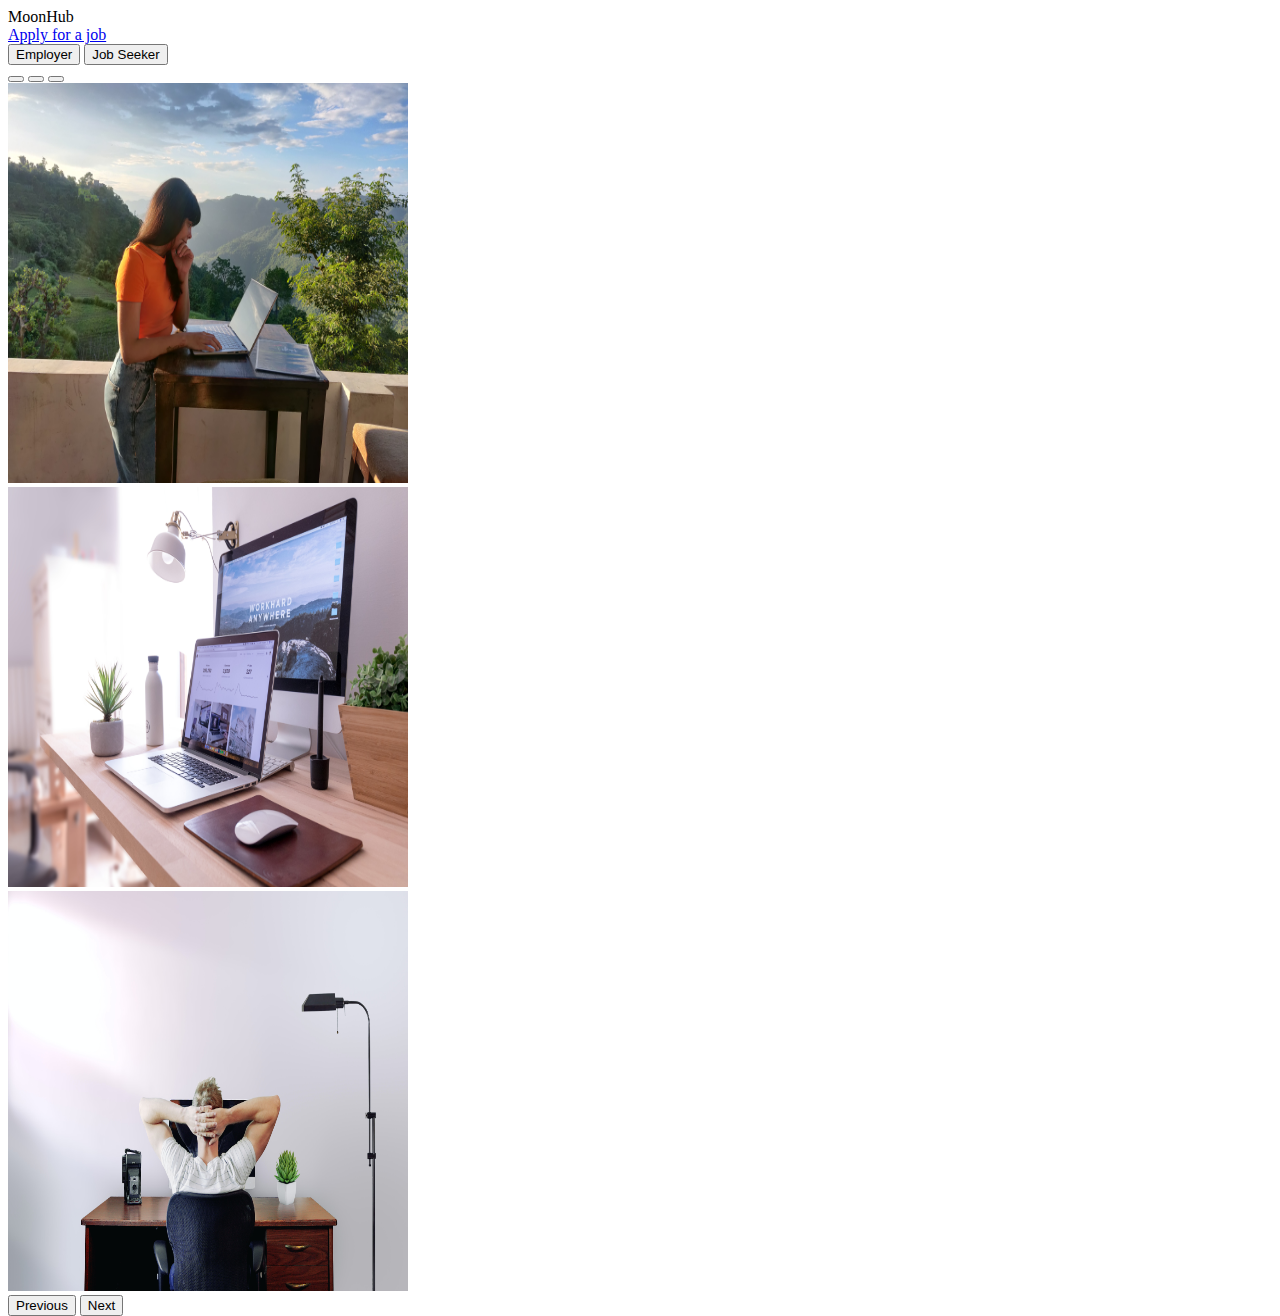
==== index.html @ 9c9126f0 "first commit" ====
<!DOCTYPE html>
<html lang="en">
  <head>
    <meta charset="UTF-8" />
    <meta http-equiv="X-UA-Compatible" content="IE=edge" />
    <meta name="viewport" content="width=device-width, initial-scale=1.0" />

    <link
      href="https://cdn.jsdelivr.net/npm/bootstrap@5.2.0/dist/css/bootstrap.min.css"
      rel="stylesheet"
      integrity="sha384-gH2yIJqKdNHPEq0n4Mqa/HGKIhSkIHeL5AyhkYV8i59U5AR6csBvApHHNl/vI1Bx"
      crossorigin="anonymous"
    />
    <script>
      function handleEmployer() {
        window.location.href = "/moonhub/employer/em_auth.html";
      }
    </script>
    <style>
      .img-fluid {
        height: 400px;
        width: 400px;
      }
      .caro {
        width: 100vw;
        height: 80vh;
      }
      .carousel-caption {
        margin-bottom: 400px;
      }
      .carousel-caption:first {
        margin-bottom: 800px !important;
        color: red;
      }
    </style>
    <title>Document</title>
  </head>
  <body>
    <div class="container-fluid bg-white overflow-hidden g-0">
      <!-- Hero Section -->
      <section
        id="hero-section"
        class="bg-white min-vh-100 position-relative mb-0 w-100"
      >
        <!-- SVG wahala -->

        <!-- End of SVG wahala -->

        <!-- What seems to be a Navbar -->
        <div class="row pt-4 ms-5 mb-3 w-100">
          <div class="logo col-7 fw-bolder fs-4 text-primary">MoonHub</div>
          <div class="col-4 d-flex align-items-center gap-5">
            <div class="text-primary fw-bold">
              <a href="/job_listing/job_listing.html"> Apply for a job </a>
            </div>
            <div class="">
              <button
                onclick="handleEmployer()"
                type="button"
                class="btn btn-light me-4 btn-outline-primary"
                data-bs-toggle="modal"
                data-bs-target="#exampleModal"
              >
                Employer
              </button>
              <button
                onclick="handleJobSeeker()"
                type="button"
                class="btn btn-primary"
                data-bs-toggle="modal"
                data-bs-target="#exampleModal"
              >
                Job Seeker
              </button>
            </div>
          </div>
        </div>
        <div
          id="carouselExampleIndicators"
          class="carousel slide caro"
          data-bs-ride="carousel"
        >
          <div class="carousel-indicators">
            <button
              type="button"
              data-bs-target="#carouselExampleIndicators"
              data-bs-slide-to="0"
              class="active"
              aria-current="true"
              aria-label="Slide 1"
            ></button>
            <button
              type="button"
              data-bs-target="#carouselExampleIndicators"
              data-bs-slide-to="1"
              aria-label="Slide 2"
            ></button>
            <button
              type="button"
              data-bs-target="#carouselExampleIndicators"
              data-bs-slide-to="2"
              aria-label="Slide 3"
            ></button>
          </div>
          <div class="carousel-inner">
            <div class="carousel-item active">
              <img
                src="slider-1.jpg"
                class="d-block w-100 h-75 img-fluid"
                alt="..."
              />
            </div>
            <div class="carousel-item">
              <img
                src="slider-2.jpg"
                class="d-block w-100 h-75 img-fluid"
                alt="..."
              />
            </div>
            <div class="carousel-item">
              <img
                src="slider-3.jpg"
                class="d-block w-100 h-75 img-fluid"
                alt="..."
              />
            </div>
          </div>
          <button
            class="carousel-control-prev"
            type="button"
            data-bs-target="#carouselExampleIndicators"
            data-bs-slide="prev"
          >
            <span class="carousel-control-prev-icon" aria-hidden="true"></span>
            <span class="visually-hidden">Previous</span>
          </button>
          <button
            class="carousel-control-next"
            type="button"
            data-bs-target="#carouselExampleIndicators"
            data-bs-slide="next"
          >
            <span class="carousel-control-next-icon" aria-hidden="true"></span>
            <span class="visually-hidden">Next</span>
          </button>
        </div>
      </section>
    </div>

    <!-- JavaScript Bundle with Popper -->
    <script
      src="https://cdn.jsdelivr.net/npm/bootstrap@5.2.0/dist/js/bootstrap.bundle.min.js"
      integrity="sha384-A3rJD856KowSb7dwlZdYEkO39Gagi7vIsF0jrRAoQmDKKtQBHUuLZ9AsSv4jD4Xa"
      crossorigin="anonymous"
    ></script>
  </body>
</html>
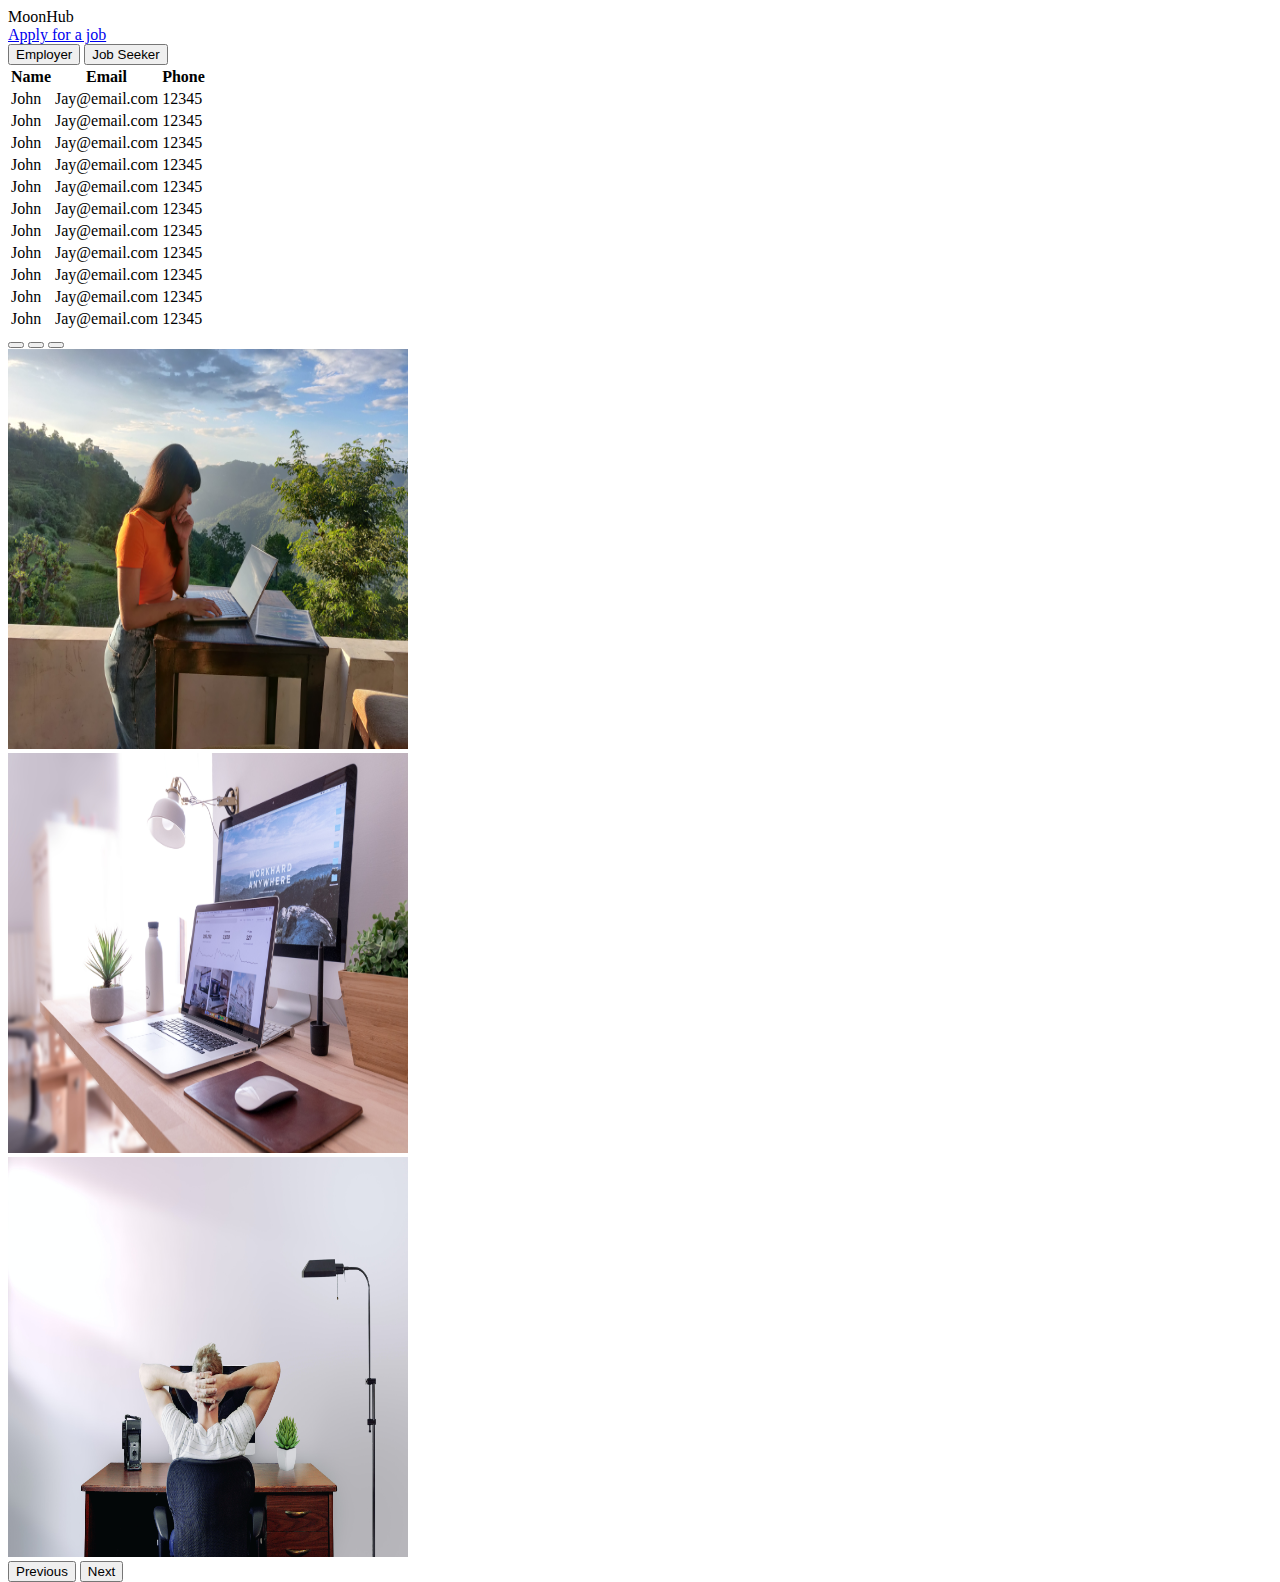
==== commit 249333e8: "Fixed a bug during post request." ====
--- a/index.html
+++ b/index.html
@@ -4,6 +4,7 @@
     <meta charset="UTF-8" />
     <meta http-equiv="X-UA-Compatible" content="IE=edge" />
     <meta name="viewport" content="width=device-width, initial-scale=1.0" />
+    <script src="https://cdn.datatables.net/1.12.1/js/jquery.dataTables.min.js"></script>
 
     <link
       href="https://cdn.jsdelivr.net/npm/bootstrap@5.2.0/dist/css/bootstrap.min.css"
@@ -11,12 +12,15 @@
       integrity="sha384-gH2yIJqKdNHPEq0n4Mqa/HGKIhSkIHeL5AyhkYV8i59U5AR6csBvApHHNl/vI1Bx"
       crossorigin="anonymous"
     />
-    <script>
-      function handleEmployer() {
-        window.location.href = "/moonhub/employer/em_auth.html";
-      }
-    </script>
+    <link
+      rel="stylesheet"
+      href="https://cdn.datatables.net/1.12.1/css/jquery.dataTables.min.css"
+    />
+
     <style>
+      .test {
+        height: 500px !important;
+      }
       .img-fluid {
         height: 400px;
         width: 400px;
@@ -75,74 +79,152 @@
             </div>
           </div>
         </div>
-        <div
-          id="carouselExampleIndicators"
-          class="carousel slide caro"
-          data-bs-ride="carousel"
-        >
-          <div class="carousel-indicators">
-            <button
-              type="button"
-              data-bs-target="#carouselExampleIndicators"
-              data-bs-slide-to="0"
-              class="active"
-              aria-current="true"
-              aria-label="Slide 1"
-            ></button>
-            <button
-              type="button"
-              data-bs-target="#carouselExampleIndicators"
-              data-bs-slide-to="1"
-              aria-label="Slide 2"
-            ></button>
-            <button
-              type="button"
-              data-bs-target="#carouselExampleIndicators"
-              data-bs-slide-to="2"
-              aria-label="Slide 3"
-            ></button>
+        <div class="body-container d-flex flex-wrap">
+          <div class="data-table w-50">
+            <table class="table display" id="myTable">
+              <thead>
+                <tr>
+                  <th>Name</th>
+                  <th>Email</th>
+                  <th>Phone</th>
+                </tr>
+              </thead>
+              <tbody>
+                <tr>
+                  <td>John</td>
+                  <td>Jay@email.com</td>
+                  <td>12345</td>
+                </tr>
+                <tr>
+                  <td>John</td>
+                  <td>Jay@email.com</td>
+                  <td>12345</td>
+                </tr>
+                <tr>
+                  <td>John</td>
+                  <td>Jay@email.com</td>
+                  <td>12345</td>
+                </tr>
+                <tr>
+                  <td>John</td>
+                  <td>Jay@email.com</td>
+                  <td>12345</td>
+                </tr>
+                <tr>
+                  <td>John</td>
+                  <td>Jay@email.com</td>
+                  <td>12345</td>
+                </tr>
+                <tr>
+                  <td>John</td>
+                  <td>Jay@email.com</td>
+                  <td>12345</td>
+                </tr>
+                <tr>
+                  <td>John</td>
+                  <td>Jay@email.com</td>
+                  <td>12345</td>
+                </tr>
+                <tr>
+                  <td>John</td>
+                  <td>Jay@email.com</td>
+                  <td>12345</td>
+                </tr>
+                <tr>
+                  <td>John</td>
+                  <td>Jay@email.com</td>
+                  <td>12345</td>
+                </tr>
+                <tr>
+                  <td>John</td>
+                  <td>Jay@email.com</td>
+                  <td>12345</td>
+                </tr>
+                <tr>
+                  <td>John</td>
+                  <td>Jay@email.com</td>
+                  <td>12345</td>
+                </tr>
+              </tbody>
+            </table>
           </div>
-          <div class="carousel-inner">
-            <div class="carousel-item active">
-              <img
-                src="slider-1.jpg"
-                class="d-block w-100 h-75 img-fluid"
-                alt="..."
-              />
-            </div>
-            <div class="carousel-item">
-              <img
-                src="slider-2.jpg"
-                class="d-block w-100 h-75 img-fluid"
-                alt="..."
-              />
-            </div>
-            <div class="carousel-item">
-              <img
-                src="slider-3.jpg"
-                class="d-block w-100 h-75 img-fluid"
-                alt="..."
-              />
+          <div class="slider w-50">
+            <div
+              id="carouselExampleIndicators"
+              class="carousel slide float-end test"
+              data-bs-ride="carousel"
+            >
+              <div class="carousel-indicators">
+                <button
+                  type="button"
+                  data-bs-target="#carouselExampleIndicators"
+                  data-bs-slide-to="0"
+                  class="active"
+                  aria-current="true"
+                  aria-label="Slide 1"
+                ></button>
+                <button
+                  type="button"
+                  data-bs-target="#carouselExampleIndicators"
+                  data-bs-slide-to="1"
+                  aria-label="Slide 2"
+                ></button>
+                <button
+                  type="button"
+                  data-bs-target="#carouselExampleIndicators"
+                  data-bs-slide-to="2"
+                  aria-label="Slide 3"
+                ></button>
+              </div>
+              <div class="carousel-inner">
+                <div class="carousel-item active">
+                  <img
+                    src="slider-1.jpg"
+                    class="d-block w-100 h-75 img-fluid"
+                    alt="..."
+                  />
+                </div>
+                <div class="carousel-item">
+                  <img
+                    src="slider-2.jpg"
+                    class="d-block w-100 h-75 img-fluid"
+                    alt="..."
+                  />
+                </div>
+                <div class="carousel-item">
+                  <img
+                    src="slider-3.jpg"
+                    class="d-block w-100 h-75 img-fluid"
+                    alt="..."
+                  />
+                </div>
+              </div>
+              <button
+                class="carousel-control-prev"
+                type="button"
+                data-bs-target="#carouselExampleIndicators"
+                data-bs-slide="prev"
+              >
+                <span
+                  class="carousel-control-prev-icon"
+                  aria-hidden="true"
+                ></span>
+                <span class="visually-hidden">Previous</span>
+              </button>
+              <button
+                class="carousel-control-next"
+                type="button"
+                data-bs-target="#carouselExampleIndicators"
+                data-bs-slide="next"
+              >
+                <span
+                  class="carousel-control-next-icon"
+                  aria-hidden="true"
+                ></span>
+                <span class="visually-hidden">Next</span>
+              </button>
             </div>
           </div>
-          <button
-            class="carousel-control-prev"
-            type="button"
-            data-bs-target="#carouselExampleIndicators"
-            data-bs-slide="prev"
-          >
-            <span class="carousel-control-prev-icon" aria-hidden="true"></span>
-            <span class="visually-hidden">Previous</span>
-          </button>
-          <button
-            class="carousel-control-next"
-            type="button"
-            data-bs-target="#carouselExampleIndicators"
-            data-bs-slide="next"
-          >
-            <span class="carousel-control-next-icon" aria-hidden="true"></span>
-            <span class="visually-hidden">Next</span>
-          </button>
         </div>
       </section>
     </div>
@@ -153,5 +235,12 @@
       integrity="sha384-A3rJD856KowSb7dwlZdYEkO39Gagi7vIsF0jrRAoQmDKKtQBHUuLZ9AsSv4jD4Xa"
       crossorigin="anonymous"
     ></script>
+    <script>
+      function handleEmployer() {
+        window.location.href = "/moonhub/employer/em_auth.html";
+      }
+
+      $("#myTable").DataTable();
+    </script>
   </body>
 </html>
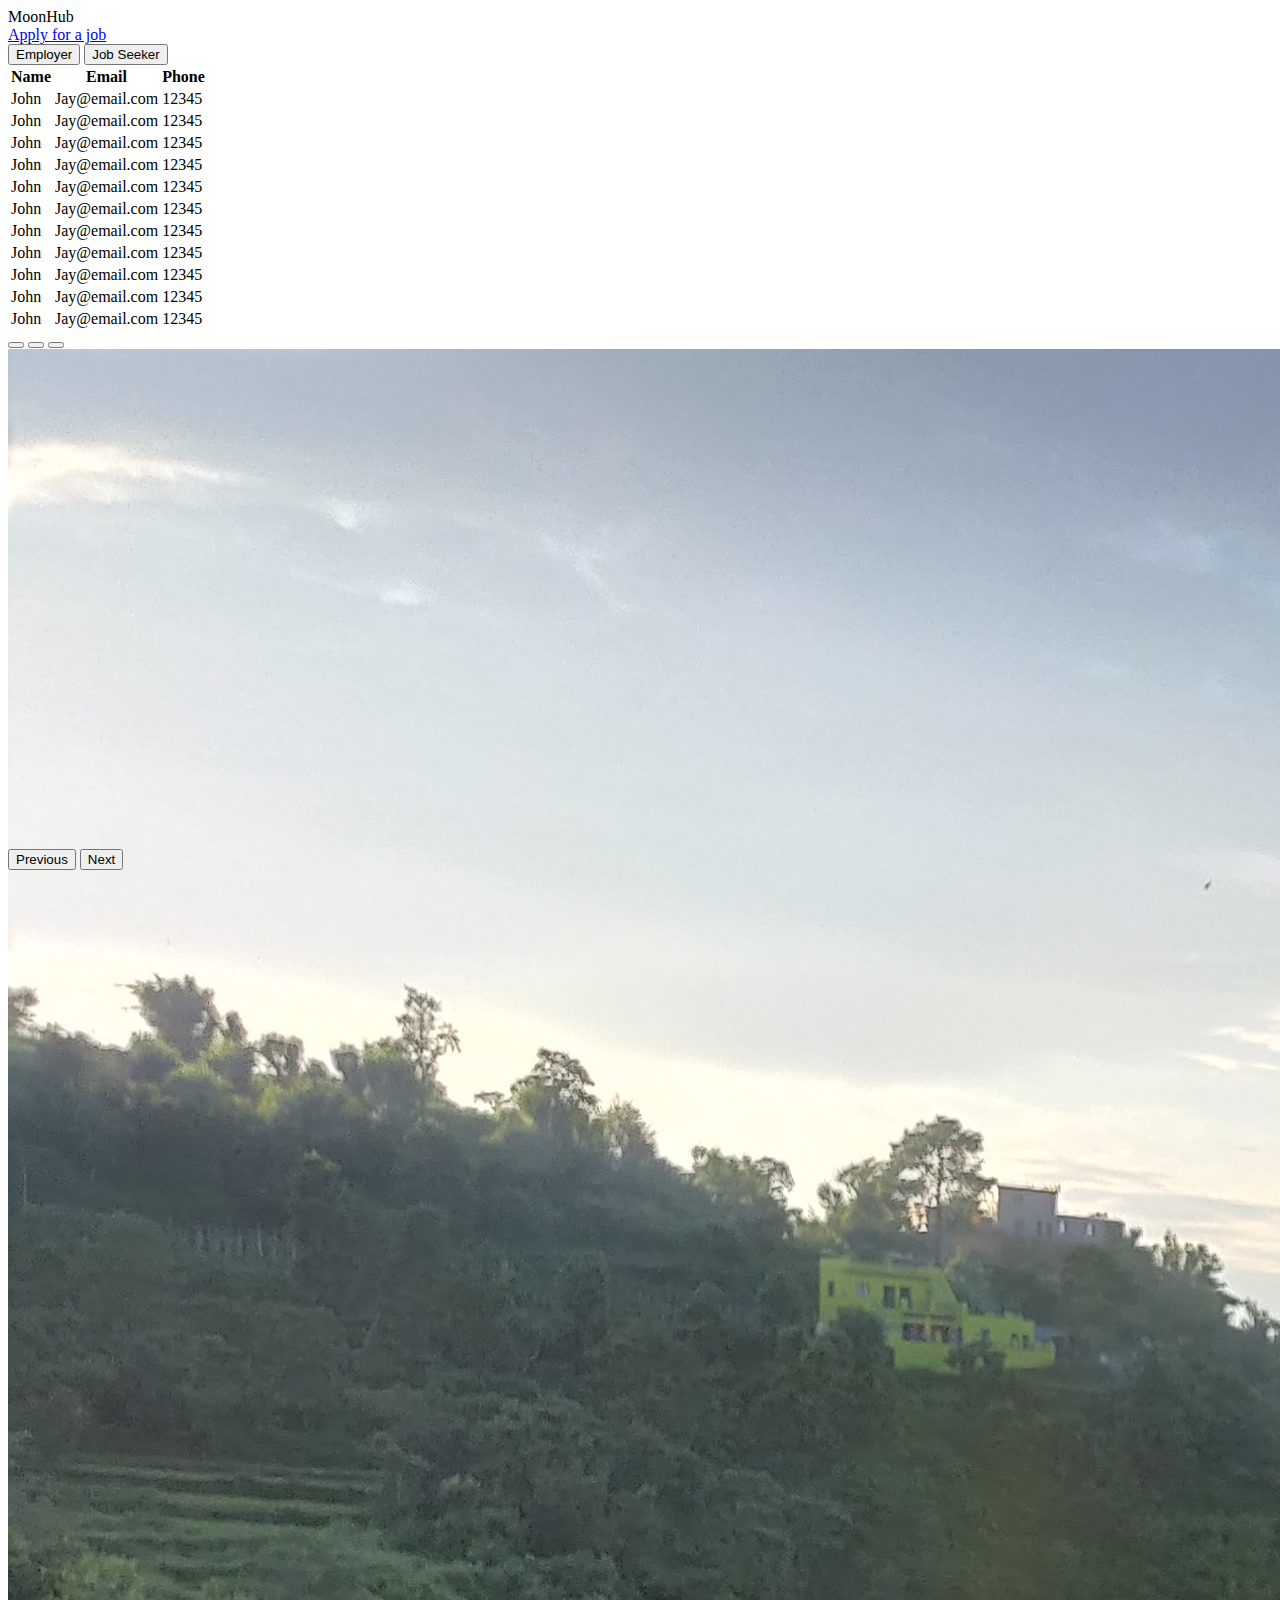
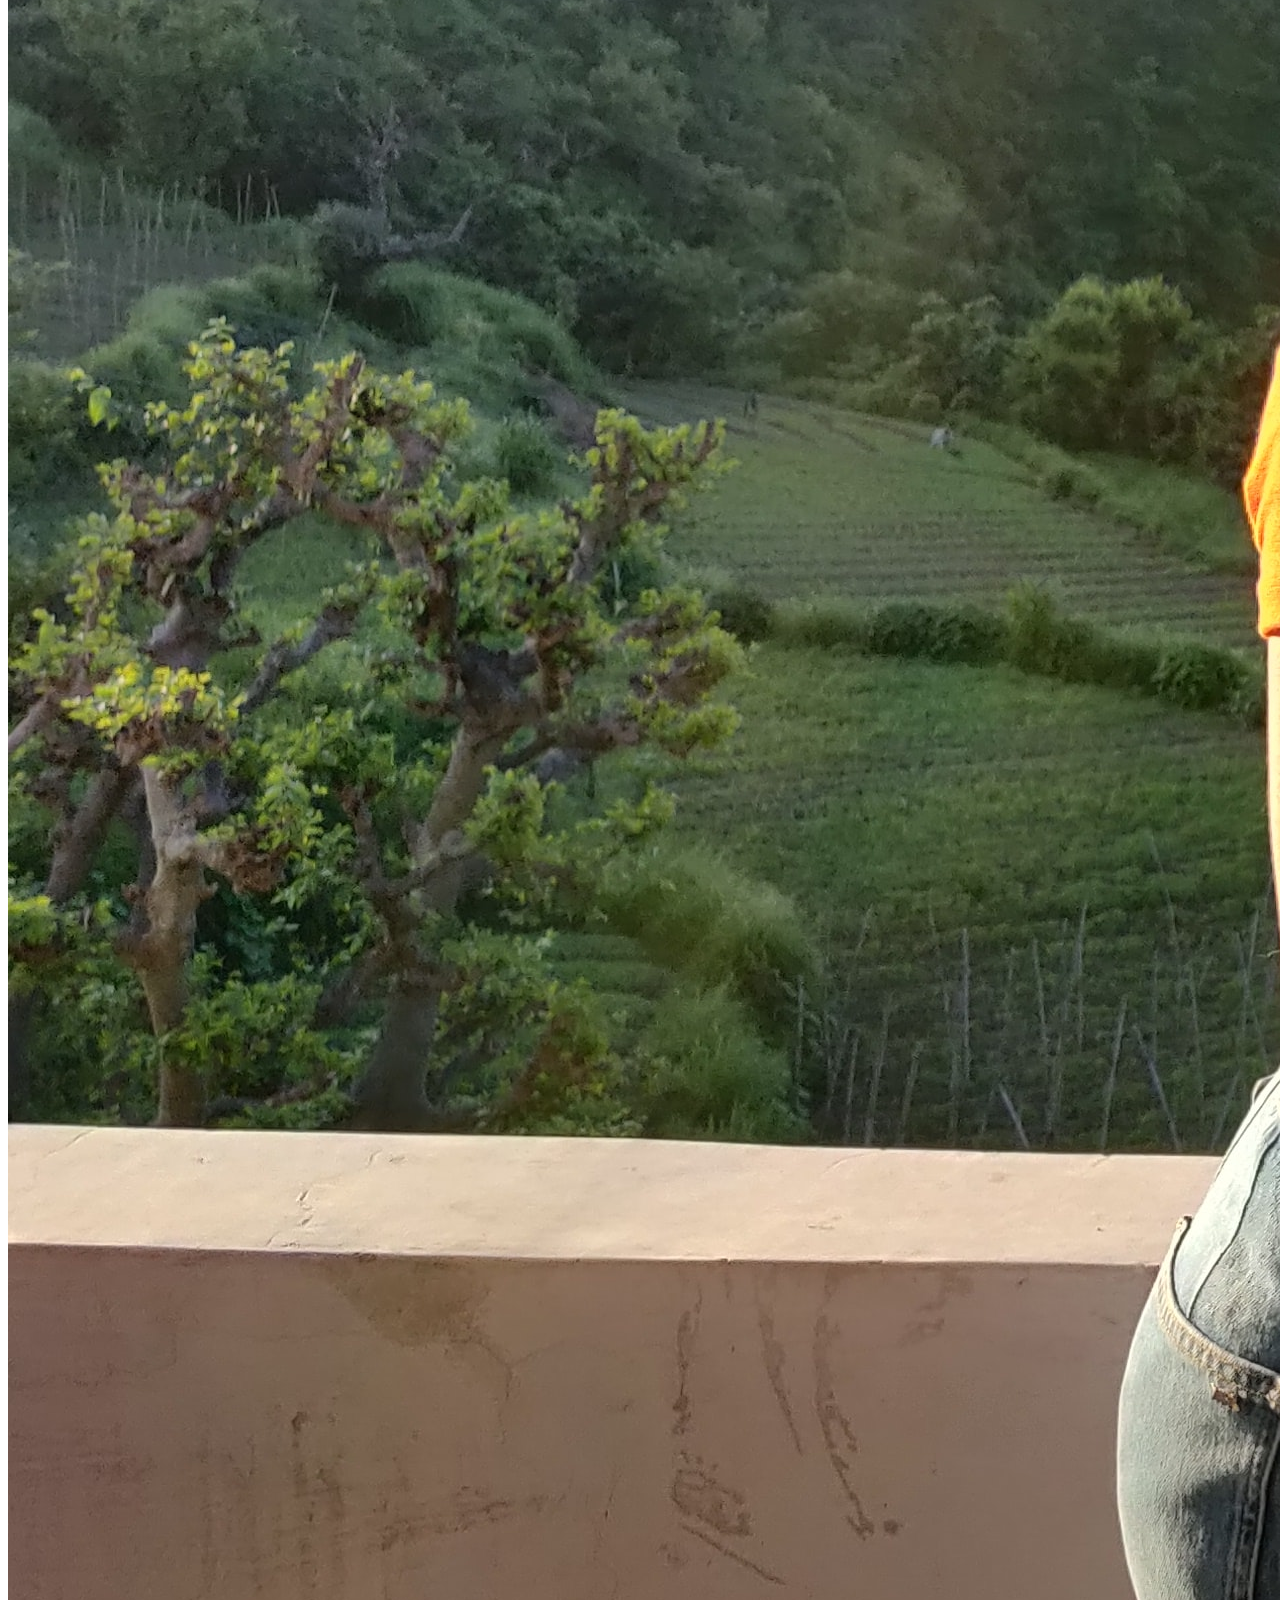
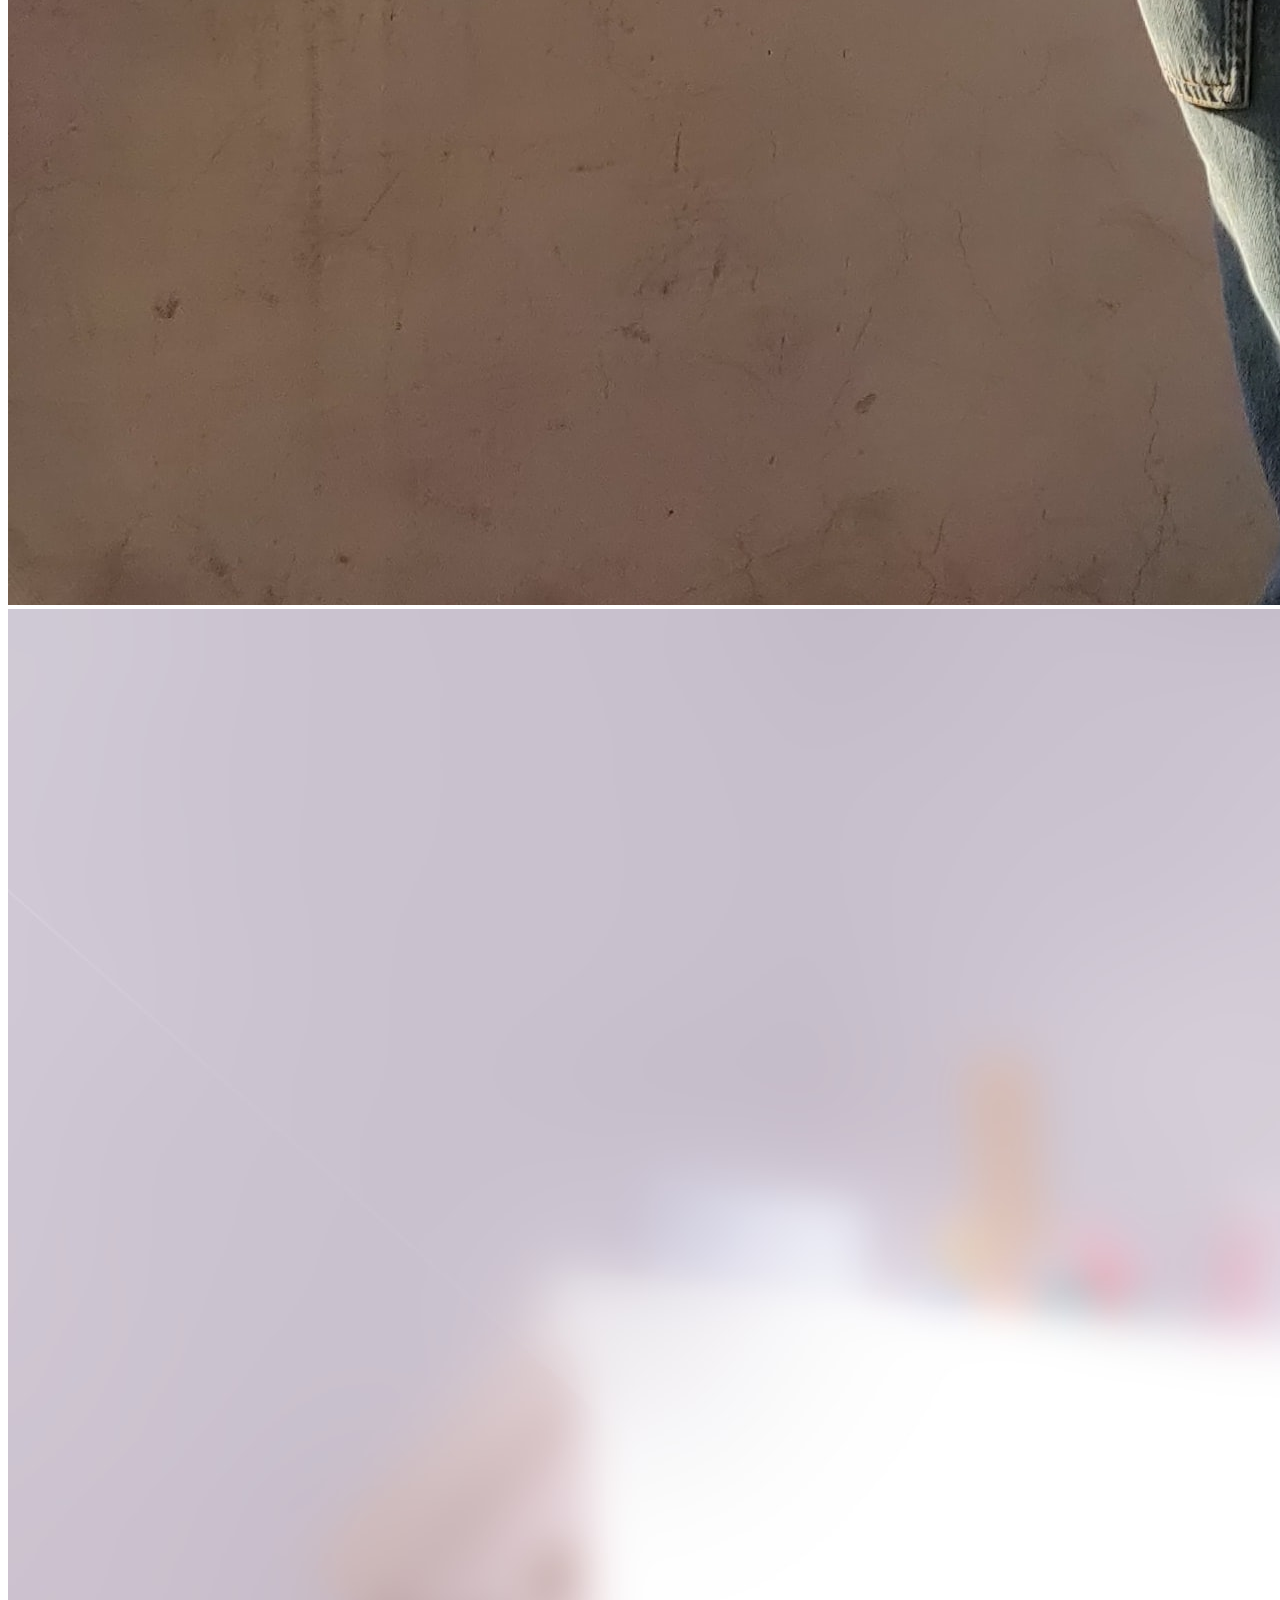
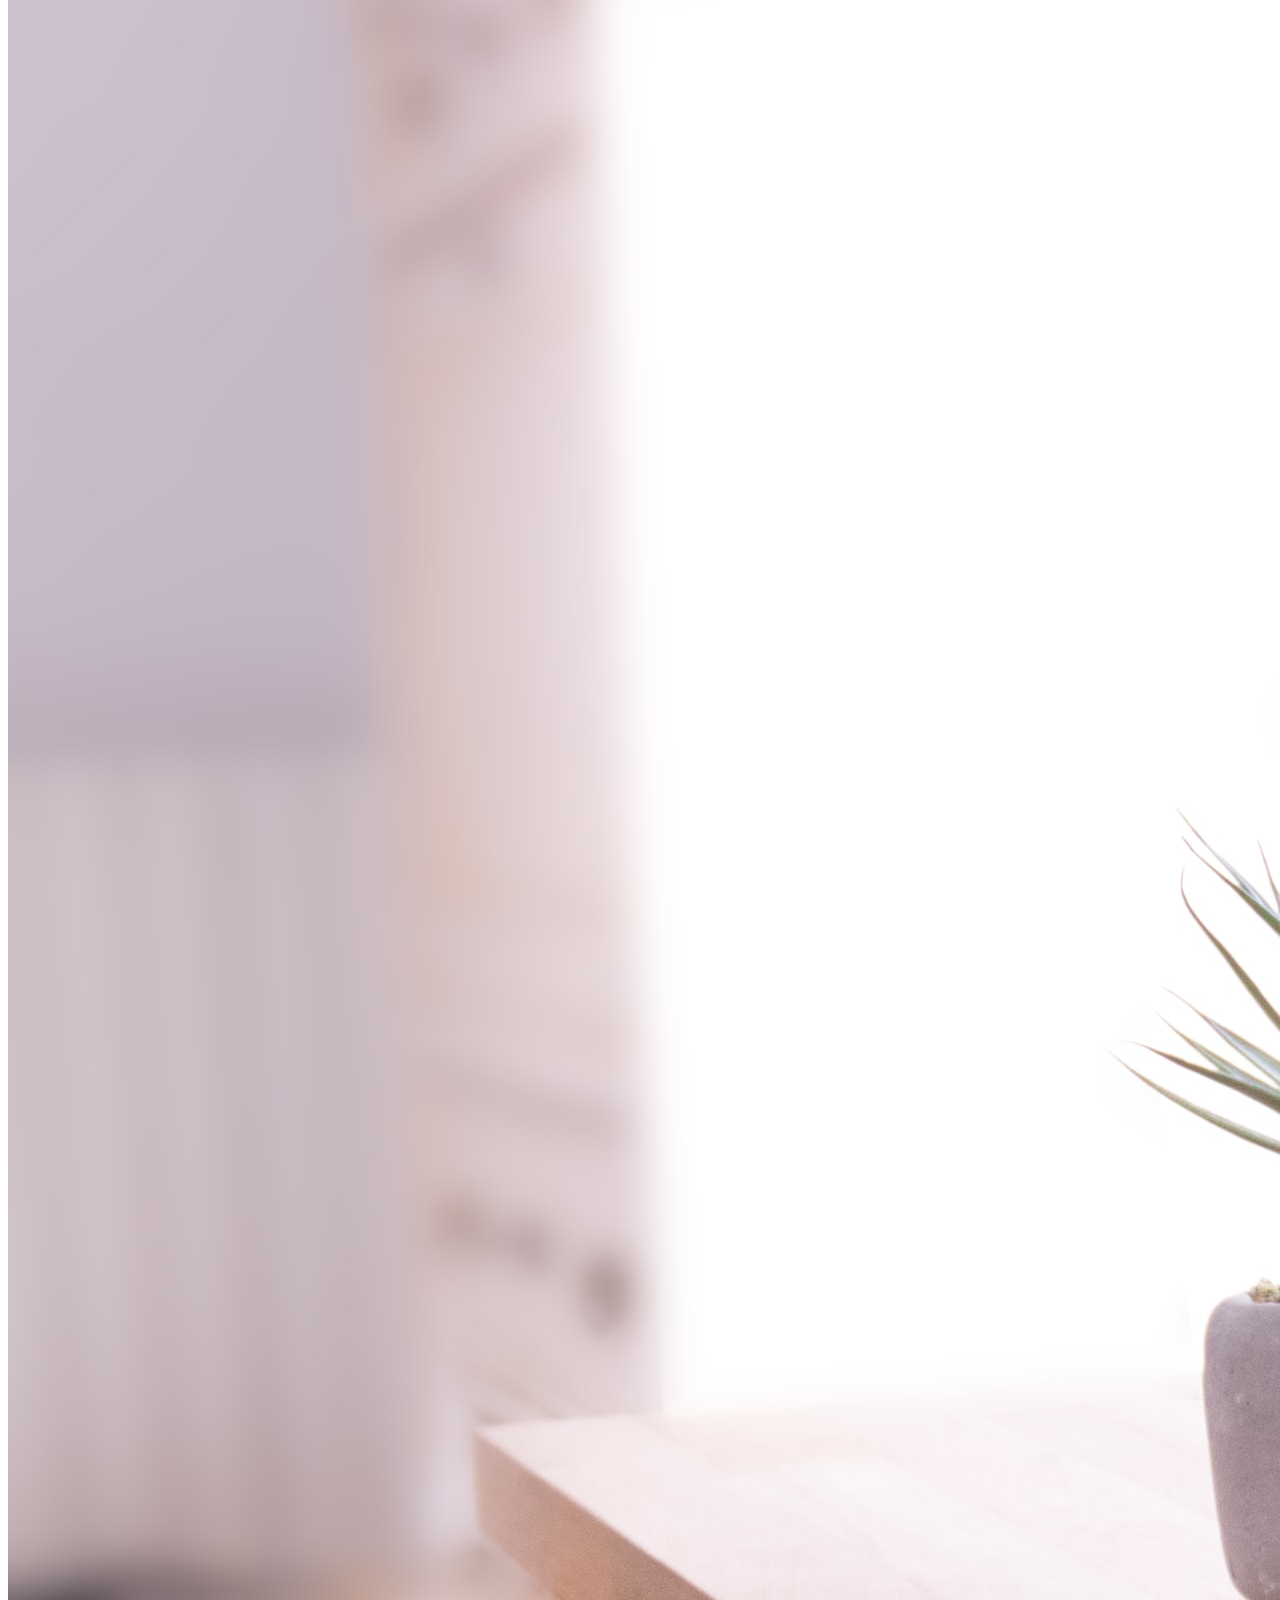
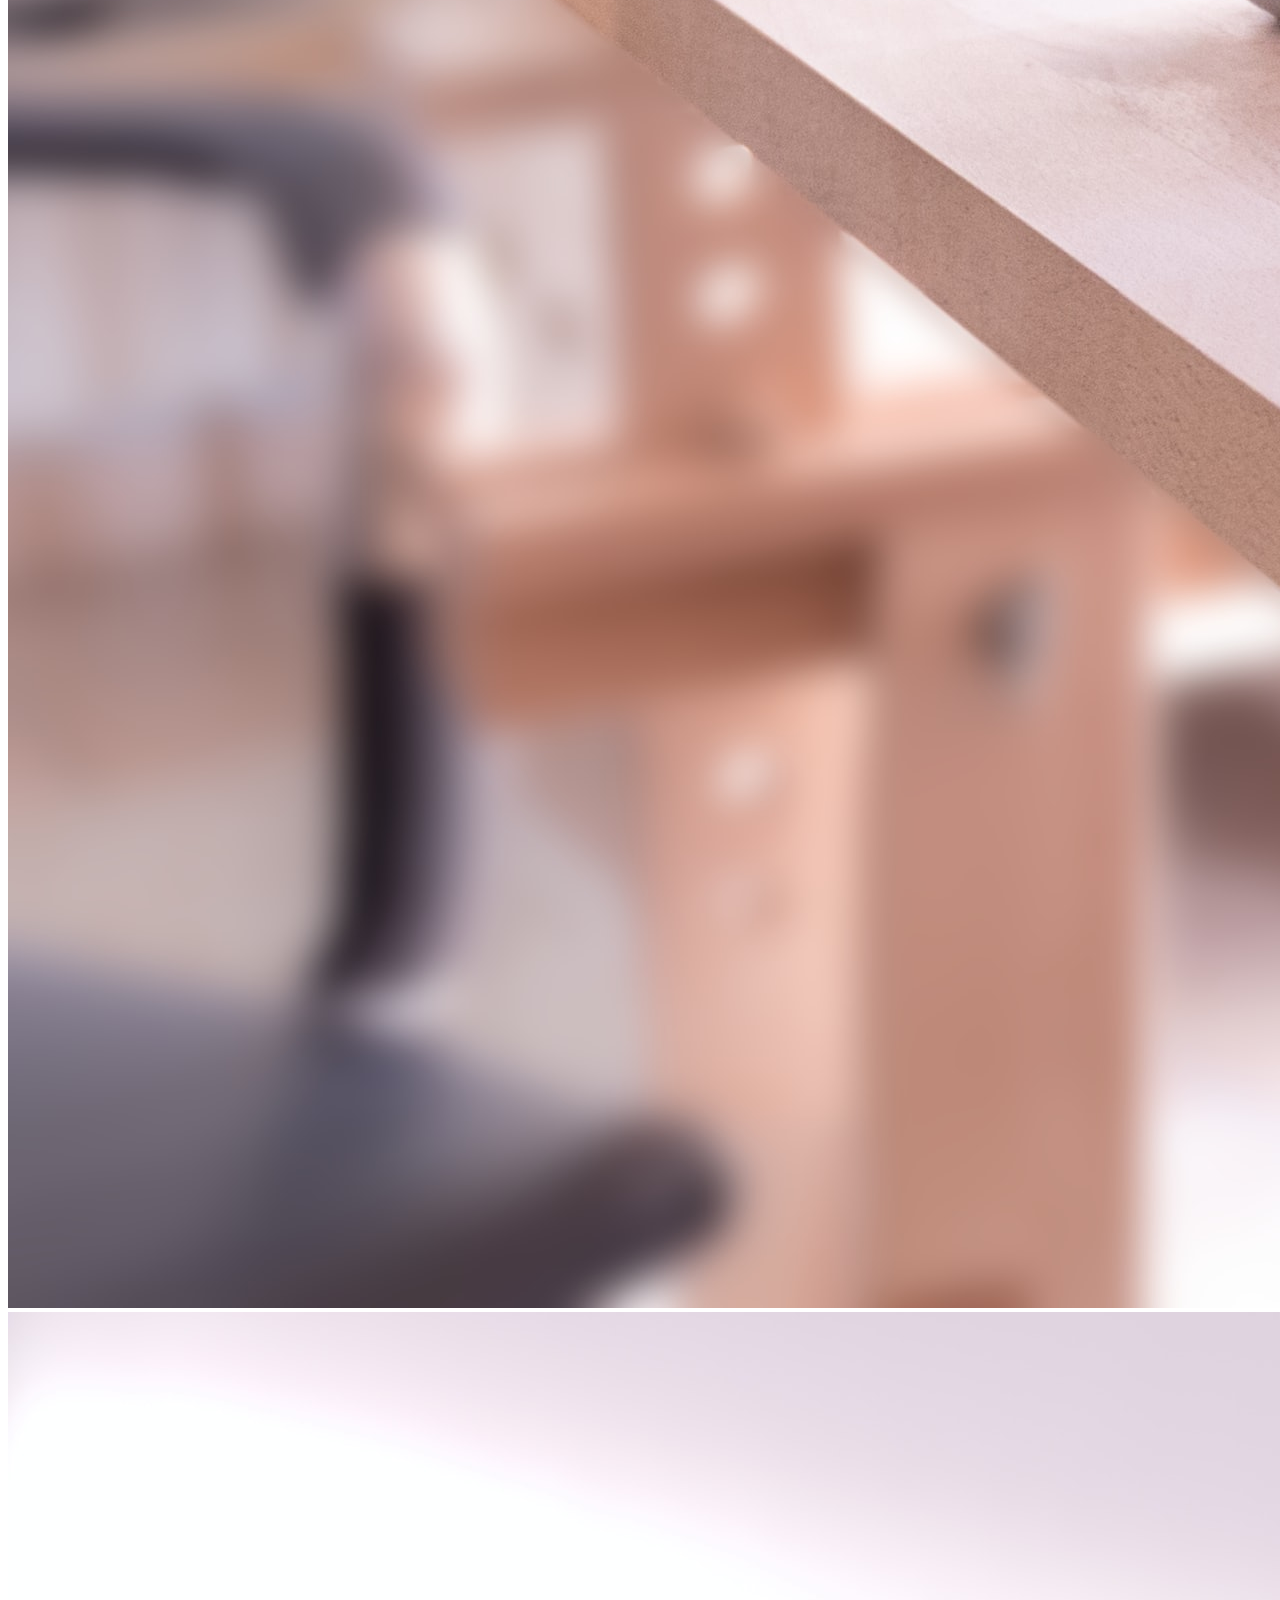
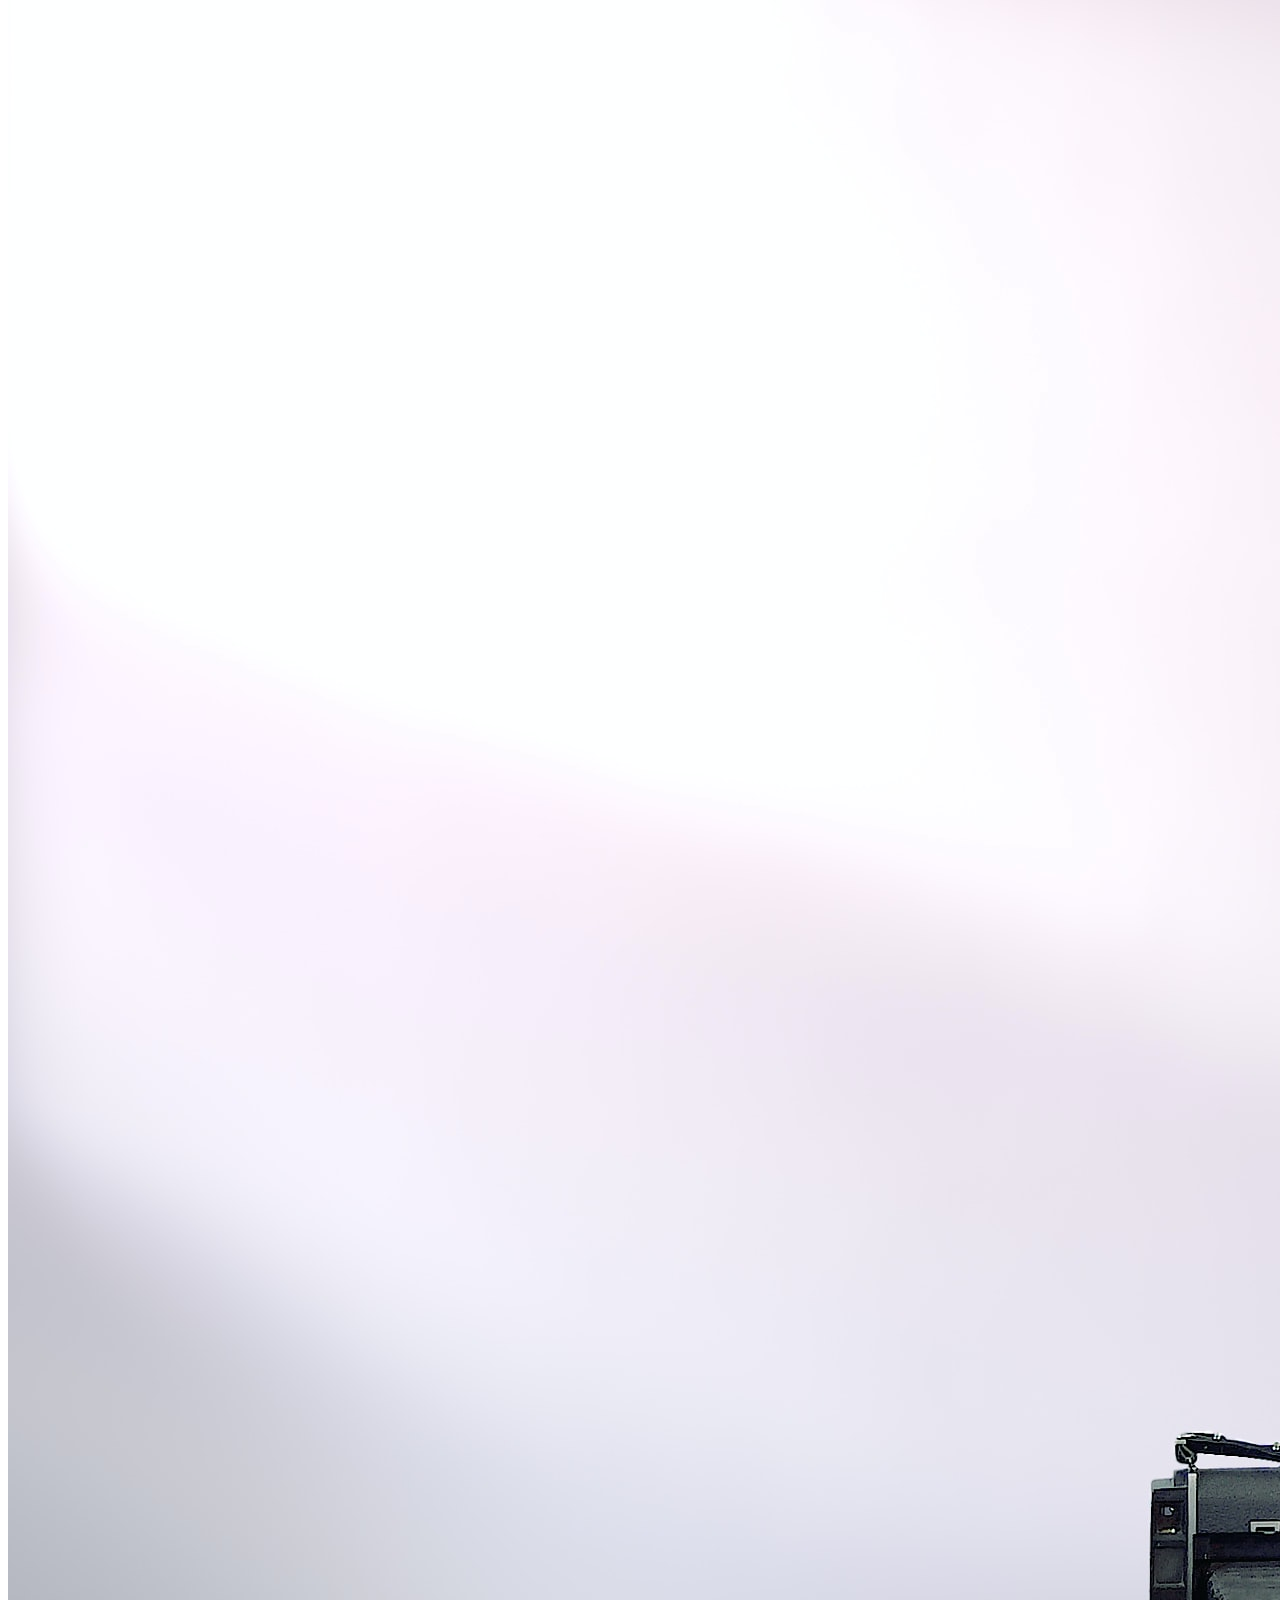
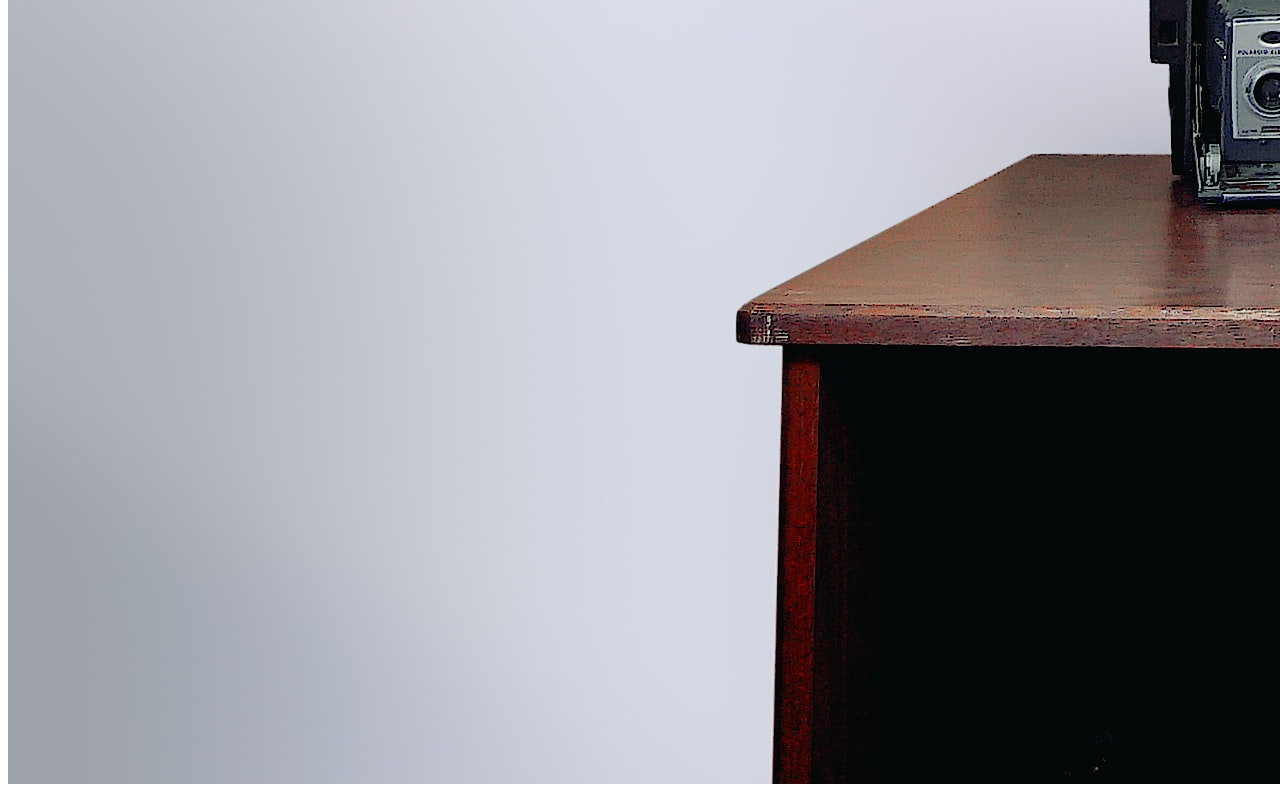
==== commit 3197420b: "fixed candidate page" ====
--- a/index.html
+++ b/index.html
@@ -4,6 +4,11 @@
     <meta charset="UTF-8" />
     <meta http-equiv="X-UA-Compatible" content="IE=edge" />
     <meta name="viewport" content="width=device-width, initial-scale=1.0" />
+    <script
+      src="https://code.jquery.com/jquery-3.6.0.min.js"
+      integrity="sha256-/xUj+3OJU5yExlq6GSYGSHk7tPXikynS7ogEvDej/m4="
+      crossorigin="anonymous"
+    ></script>
     <script src="https://cdn.datatables.net/1.12.1/js/jquery.dataTables.min.js"></script>
 
     <link
@@ -18,23 +23,15 @@
     />
 
     <style>
-      .test {
-        height: 500px !important;
-      }
-      .img-fluid {
-        height: 400px;
-        width: 400px;
-      }
-      .caro {
-        width: 100vw;
-        height: 80vh;
-      }
-      .carousel-caption {
-        margin-bottom: 400px;
-      }
-      .carousel-caption:first {
-        margin-bottom: 800px !important;
-        color: red;
+      /* .body-container {
+        max-height: 550px !important;
+        height: 500px;
+        position: relative;
+        overflow: hidden;
+      } */
+      .data-table {
+        max-height: 500px;
+        overflow-y: scroll;
       }
     </style>
     <title>Document</title>
@@ -51,10 +48,17 @@
         <!-- End of SVG wahala -->
 
         <!-- What seems to be a Navbar -->
-        <div class="row pt-4 ms-5 mb-3 w-100">
-          <div class="logo col-7 fw-bolder fs-4 text-primary">MoonHub</div>
-          <div class="col-4 d-flex align-items-center gap-5">
-            <div class="text-primary fw-bold">
+        <div
+          class="d-flex mx-5 mb-3 justify-content-between align-items-center mt-3"
+        >
+          <div
+            class="logo fw-bolder fs-4 text-primary moonhub"
+            onclick="goHome()"
+          >
+            MoonHub
+          </div>
+          <div class="d-flex align-items-center gap-4">
+            <div class="text-primary fw-bold d-md-block d-none">
               <a href="/job_listing/job_listing.html"> Apply for a job </a>
             </div>
             <div class="">
@@ -79,8 +83,8 @@
             </div>
           </div>
         </div>
-        <div class="body-container d-flex flex-wrap">
-          <div class="data-table w-50">
+        <div class="body-container row mx-5">
+          <div class="data-table col-12 col-md-6 order-2 order-md-1 d-none">
             <table class="table display" id="myTable">
               <thead>
                 <tr>
@@ -148,10 +152,10 @@
               </tbody>
             </table>
           </div>
-          <div class="slider w-50">
+          <div class="slider">
             <div
               id="carouselExampleIndicators"
-              class="carousel slide float-end test"
+              class="carousel slide float-end"
               data-bs-ride="carousel"
             >
               <div class="carousel-indicators">
@@ -176,25 +180,28 @@
                   aria-label="Slide 3"
                 ></button>
               </div>
-              <div class="carousel-inner">
+              <div class="carousel-inner" style="height: 500px">
                 <div class="carousel-item active">
                   <img
                     src="slider-1.jpg"
-                    class="d-block w-100 h-75 img-fluid"
+                    class="d-block img-fluid"
+                    style="object-fit: fill"
                     alt="..."
                   />
                 </div>
                 <div class="carousel-item">
                   <img
                     src="slider-2.jpg"
-                    class="d-block w-100 h-75 img-fluid"
+                    class="d-block img-fluid"
+                    style="object-fit: fill"
                     alt="..."
                   />
                 </div>
                 <div class="carousel-item">
                   <img
                     src="slider-3.jpg"
-                    class="d-block w-100 h-75 img-fluid"
+                    class="d-block img-fluid"
+                    style="object-fit: cover !important"
                     alt="..."
                   />
                 </div>
@@ -228,19 +235,18 @@
         </div>
       </section>
     </div>
-
+    <script>
+      function handleEmployer() {
+        window.location.href = "/moonhub/employer/em_auth.html";
+      }
+
+      $("#myTable").DataTable();
+    </script>
     <!-- JavaScript Bundle with Popper -->
     <script
       src="https://cdn.jsdelivr.net/npm/bootstrap@5.2.0/dist/js/bootstrap.bundle.min.js"
       integrity="sha384-A3rJD856KowSb7dwlZdYEkO39Gagi7vIsF0jrRAoQmDKKtQBHUuLZ9AsSv4jD4Xa"
       crossorigin="anonymous"
     ></script>
-    <script>
-      function handleEmployer() {
-        window.location.href = "/moonhub/employer/em_auth.html";
-      }
-
-      $("#myTable").DataTable();
-    </script>
   </body>
 </html>
